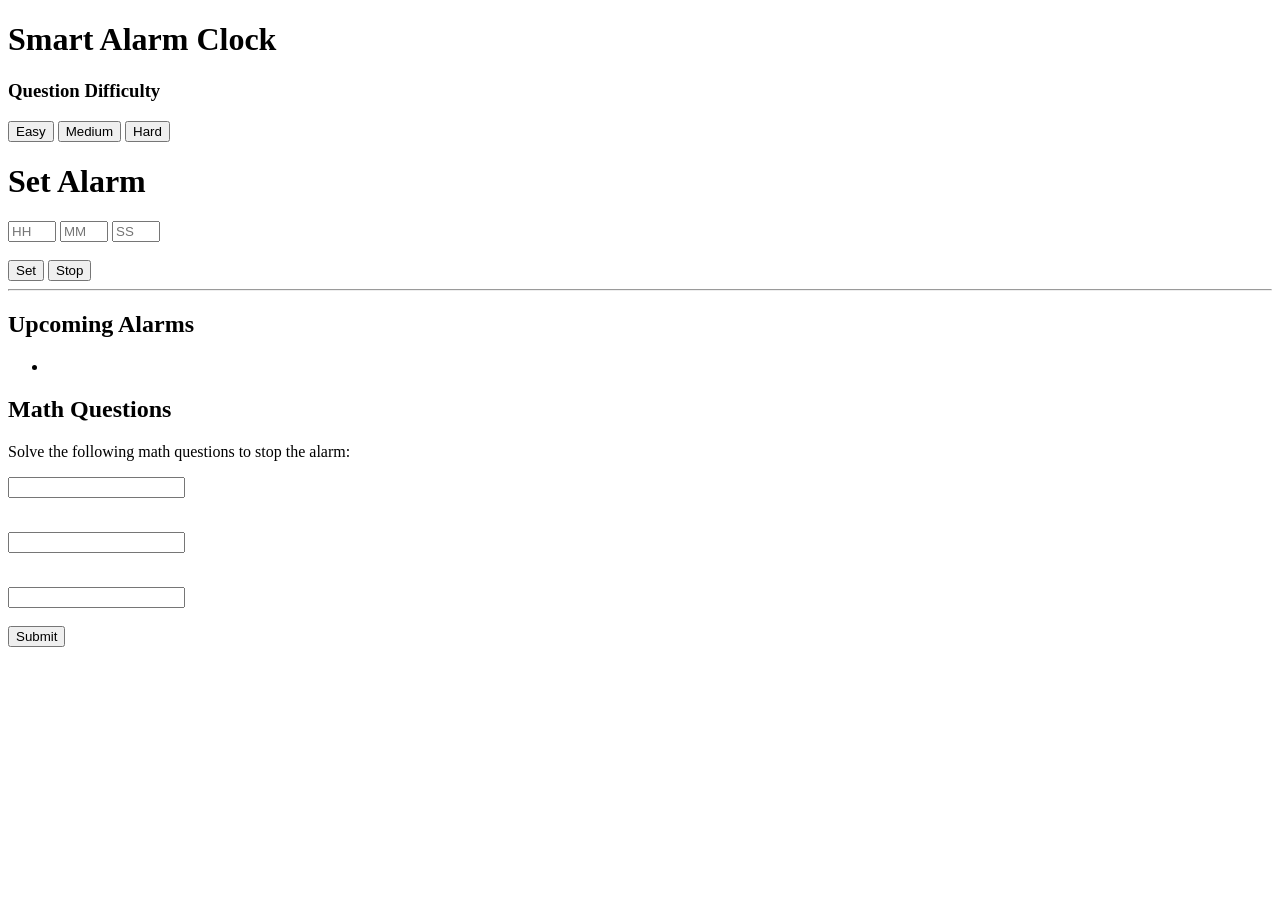
==== index.html @ 8e860af5 "HTML file uploaded" ====
<!DOCTYPE html>
<html lang="en">
<head>
    <meta charset="UTF-8">
    <meta http-equiv="X-UA-Compatible" content="IE=edge">
    <meta name="viewport" content="width=device-width, initial-scale=1.0">
    
    <title>Math Alarm Clock</title>
    
    <link rel="stylesheet" href="style.css">

</head>
<body>
    <div class="container">
        <div class="header">
            <h1>Smart  Alarm Clock</h1>
            <div class="difficulty">
                <h3>Question Difficulty</h3>
                <button class="btn" id="easy-btn">Easy</button>
                <button class="btn" id="medium-btn">Medium</button>
                <button class="btn" id="hard-btn">Hard</button>
            </div>
        </div>
        <div id="current-time"></div>
        <h1>Set Alarm</h1>
        <form class="user-input">
            <input type="number" id="hour" max="23" min="00" placeholder="HH" />
            <input type="number" id="min" max="59" min="00" placeholder="MM" />
            <input type="number" id="sec" max="59" min="00" placeholder="SS" />
            <br>
            <br>
            <button type="submit">Set</button>
            <button type="reset" onclick="clearAlarm()">Stop</button>
        </form>
        <hr />

        <h2>Upcoming Alarms</h2>
        <ul class="set-alarms-list">
            <li></li>
        </ul>
    </div>

	<div class="popup" id="popup">
		<h2>Math Questions</h2>
		<p>Solve the following math questions to stop the alarm:</p>
		<p id="question1"></p>
		<input type="number" id="answer1"><br><br>
		<p id="question2"></p>
		<input type="number" id="answer2"><br><br>
		<p id="question3"></p>
		<input type="number" id="answer3"><br><br>
		<button onclick="clearAlarm()">Submit</button>
	</div>
   
</body>
<script src="index.js"></script>
</html>
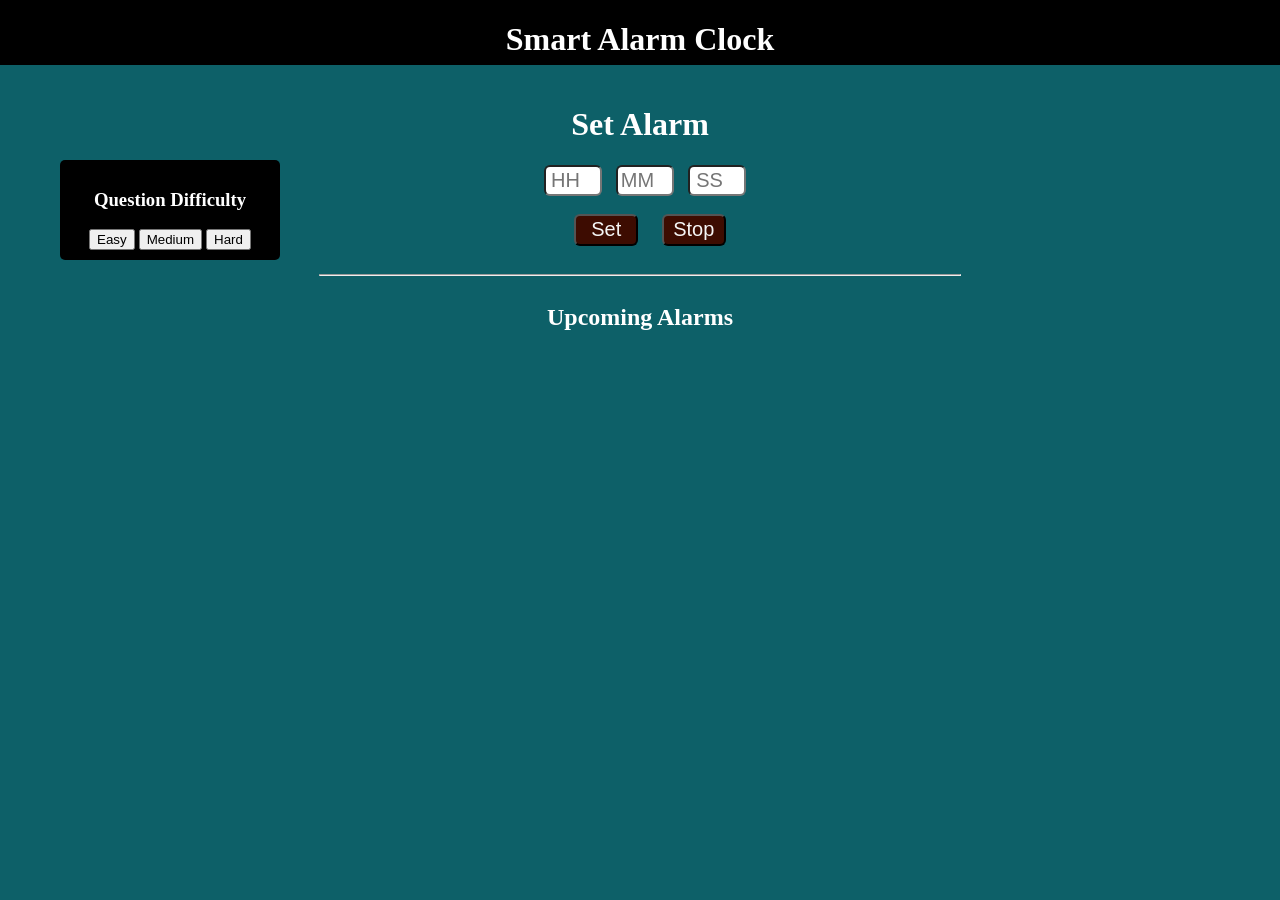
==== commit cd05dc6a: "Update index.html" ====
--- a/index.html
+++ b/index.html
@@ -5,7 +5,7 @@
     <meta http-equiv="X-UA-Compatible" content="IE=edge">
     <meta name="viewport" content="width=device-width, initial-scale=1.0">
     
-    <title>Math Alarm Clock</title>
+    <title>Smart Alarm Clock</title>
     
     <link rel="stylesheet" href="style.css">
 
--- a/style.css
+++ b/style.css
@@ -0,0 +1,126 @@
+body{
+    background-color: rgb(13, 96, 104);
+    color: rgb(255, 255, 255);
+    margin: 0px;
+}
+
+/* Styling container of the project */
+.container{
+    display: flex;
+    flex-direction: column;
+    align-items: center;
+}
+
+/* Header part */
+.header{
+    width: 100%;
+    height: 65px;
+    background-color: rgb(0, 0, 0);
+    text-align: center;
+}
+
+/* Displaing actual time  */
+#current-time{
+    font-size: 70px;
+    margin-top: 20px;
+}
+
+/* User input styling */
+.user-input{
+    text-align: center;
+}
+
+.user-input input{
+    height: 25px;
+    width: 50px;
+    text-align: center;
+    font-size: 20px;
+    border-radius: 6px;
+    margin-left: 10px;
+    
+}
+
+/* Button styling */
+.user-input button{
+    height: 32px;
+    width: 30%;
+    text-align: center;
+    font-size: 20px;
+    border-radius: 6px;
+    background-color: rgb(61, 12, 1);
+    color: whitesmoke;
+    margin-left: 20px;
+    margin-bottom: 20px;  
+}
+
+.user-input button:hover {
+    background-color: #ffcc00;
+    color: rgb(0, 0, 0);
+}
+
+hr{
+    width: 50%;
+}
+
+
+.set-alarms-list li{
+    list-style: none;
+}
+
+/* Alarm list styling */
+.time-list{
+    width: 300px;
+    height: 35px;
+    background-color: rgb(57, 79, 73);
+    font-size: 25px;
+    border-radius: 3px;
+    display: flex;
+    justify-content: space-between;
+    align-items: center;
+    
+}
+
+.time-list span{
+    margin-left: 10px;
+}
+
+.time-list button{
+    height: 32px;
+    width: 30%;
+    text-align: center;
+    font-size: 20px;
+    border-radius: 6px;
+    background-color: rgb(61, 12, 1);
+    color: whitesmoke;
+}
+
+.popup {
+    display: none;
+    position: relative;
+    top: 50%;
+    left: 50%;
+    transform: translate(-50%, -50%);
+    background-color: rgb(0, 0, 0);
+    padding: 20px;
+    border: 1px solid rgb(255, 255, 255);
+    border-radius: 10px;
+    box-shadow: 0px 0px 10px rgba(0, 0, 0, 0.5);
+    height: 400px;
+    width: 400px;
+}
+
+.difficulty {
+    position: relative;
+    top: 80px;
+    left: 60px;
+    width: 200px;
+    padding: 10px;
+    background-color: #000000;
+    border-radius: 5px;
+}
+
+.btn.active {
+    background-color: #ffcc00;
+    color: #000000;
+}
+
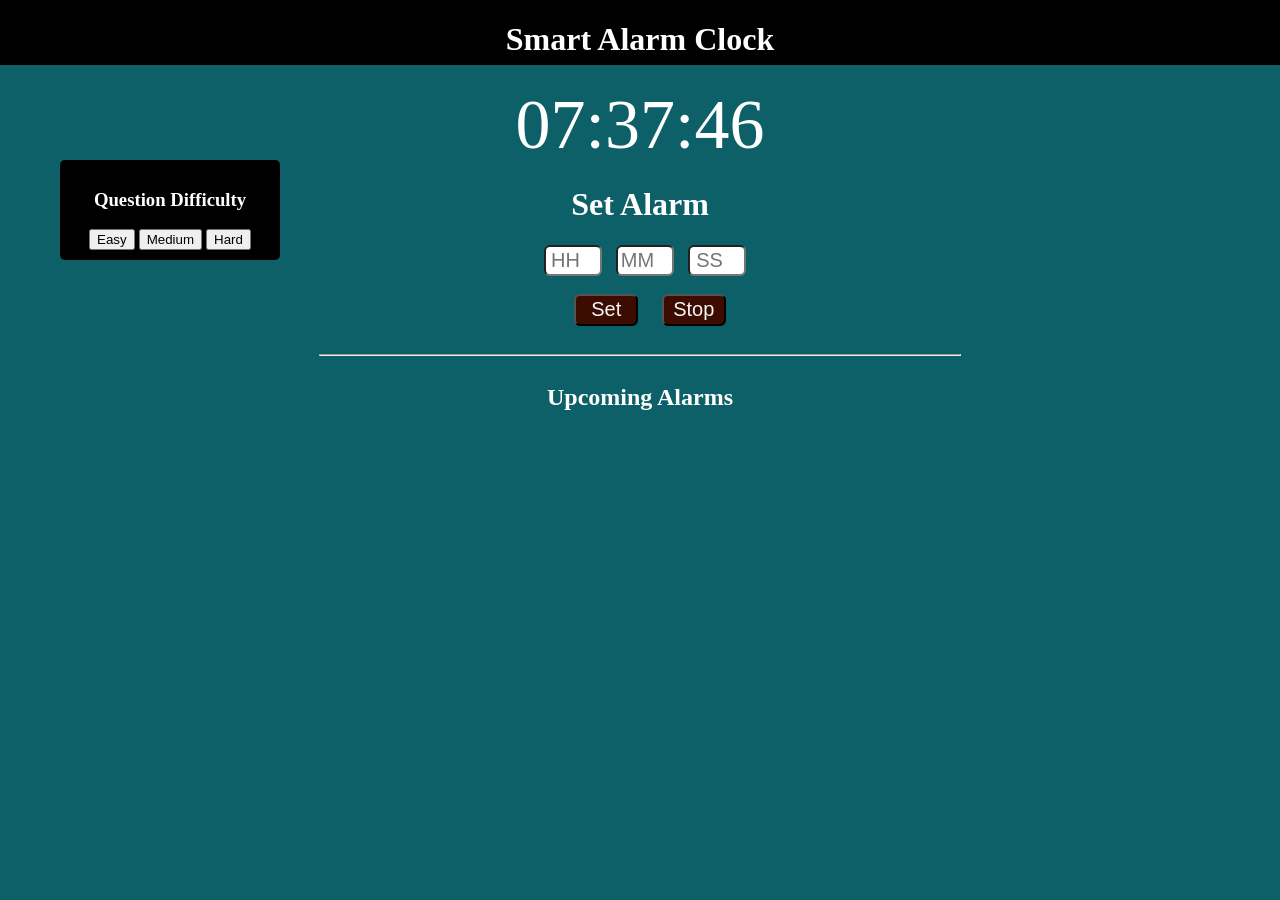
==== commit f190ef96: "Update index.html" ====
--- a/index.html
+++ b/index.html
@@ -53,6 +53,6 @@
 	</div>
    
 </body>
-<script src="index.js"></script>
+<script src="app.js"></script>
 </html>
 
